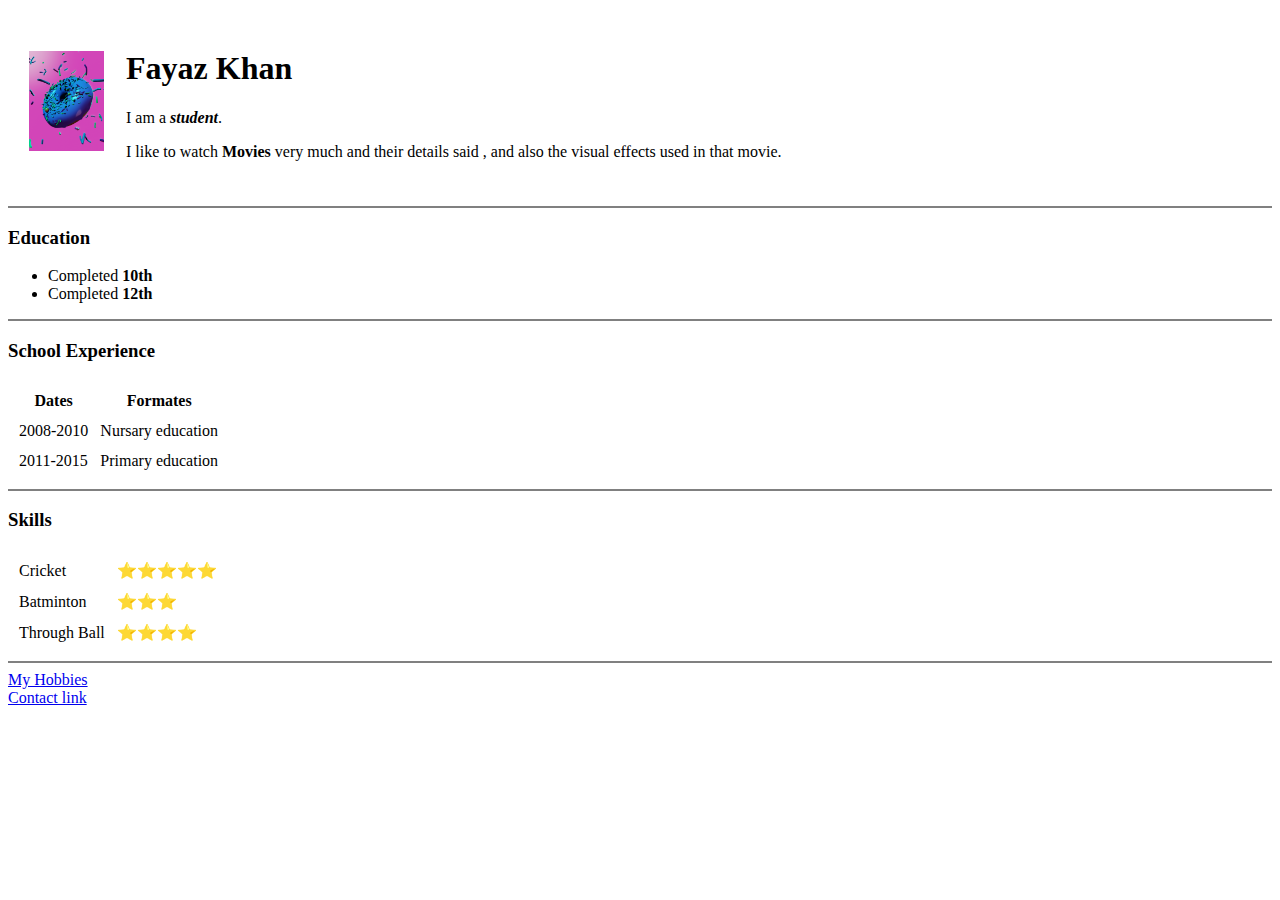
==== index.html @ a5da6c91 "added cv files to website page" ====
<!DOCTYPE html>
<html>

<head>
	<meta charset="utf-8">
	<meta name="viewport" content="width=device-width, initial-scale=1">
	<title>My details</title>
</head>

<body>
	<table cellspacing="20">
		<tr>
			<td><img src="images/donut.png" height="100"></td>
			<td>
				<h1>Fayaz Khan</h1>
			<p>I am a <em><strong>student</strong></em>.</p>
			<p>I like to watch <b>Movies</b> very much and their details said , and also the visual effects used in that movie.</p>
			</td>
		</tr>
	</table>
	<hr noshade>
		<h3>Education</h3>
			<ul>
				<li>Completed <b>10th</b></li>
				<li>Completed <b>12th</b></li>
			</ul>
	<hr noshade>
		<h3>School Experience</h3>
			<table cellspacing="10">
				<thead>
					<th>Dates</th>
					<th>Formates</th>
				</thead>
				<tbody>
					<tr>
						<td>2008-2010</td>
						<td>Nursary education</td>
					</tr>
					<tr>
						<td>2011-2015</td>
						<td>Primary education</td>
					</tr>
				</tbody>
			</table>
			<hr noshade>
		<h3>Skills</h3>
		<table cellspacing="10">
			<tr>
				<td>Cricket</td>
				<td>⭐⭐⭐⭐⭐</td>
			</tr>
			<tr>
				<td>Batminton</td>
				<td>⭐⭐⭐</td>
			</tr>
			<tr>
				<td>Through Ball</td>
				<td>⭐⭐⭐⭐</td>
			</tr>
		</table>
		<hr noshade>
	<a href="hobbies.html">My Hobbies</a>
	<br>
	<a href="contacts.html">Contact link</a>

</body>

</html>
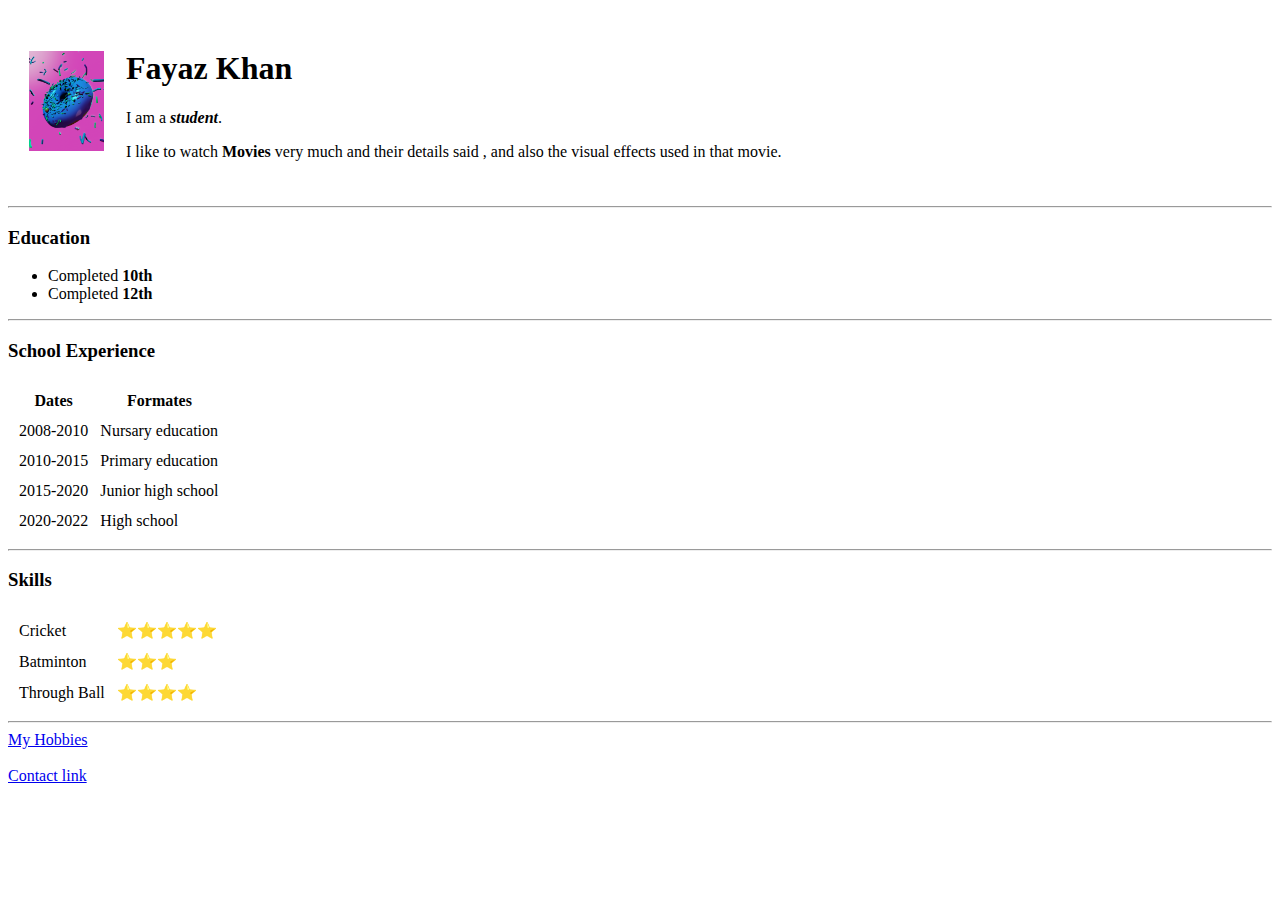
==== commit 146cd2c5: "code" ====
--- a/index.html
+++ b/index.html
@@ -5,6 +5,8 @@
 	<meta charset="utf-8">
 	<meta name="viewport" content="width=device-width, initial-scale=1">
 	<title>My details</title>
+    <link rel="stylesheet" type="text/css" href="css/style.css">
+
 </head>
 
 <body>
@@ -18,13 +20,13 @@
 			</td>
 		</tr>
 	</table>
-	<hr noshade>
+	<hr>
 		<h3>Education</h3>
 			<ul>
 				<li>Completed <b>10th</b></li>
 				<li>Completed <b>12th</b></li>
 			</ul>
-	<hr noshade>
+	<hr>
 		<h3>School Experience</h3>
 			<table cellspacing="10">
 				<thead>
@@ -37,12 +39,20 @@
 						<td>Nursary education</td>
 					</tr>
 					<tr>
-						<td>2011-2015</td>
+						<td>2010-2015</td>
 						<td>Primary education</td>
+					</tr>
+					<tr>
+						<td>2015-2020</td>
+						<td>Junior high school</td>
+					</tr>
+					<tr>
+						<td>2020-2022</td>
+						<td>High school</td>
 					</tr>
 				</tbody>
 			</table>
-			<hr noshade>
+			<hr>
 		<h3>Skills</h3>
 		<table cellspacing="10">
 			<tr>
@@ -58,11 +68,12 @@
 				<td>⭐⭐⭐⭐</td>
 			</tr>
 		</table>
-		<hr noshade>
+		<hr>
 	<a href="hobbies.html">My Hobbies</a>
+	<br>
 	<br>
 	<a href="contacts.html">Contact link</a>
 
 </body>
 
-</html>+</html>
